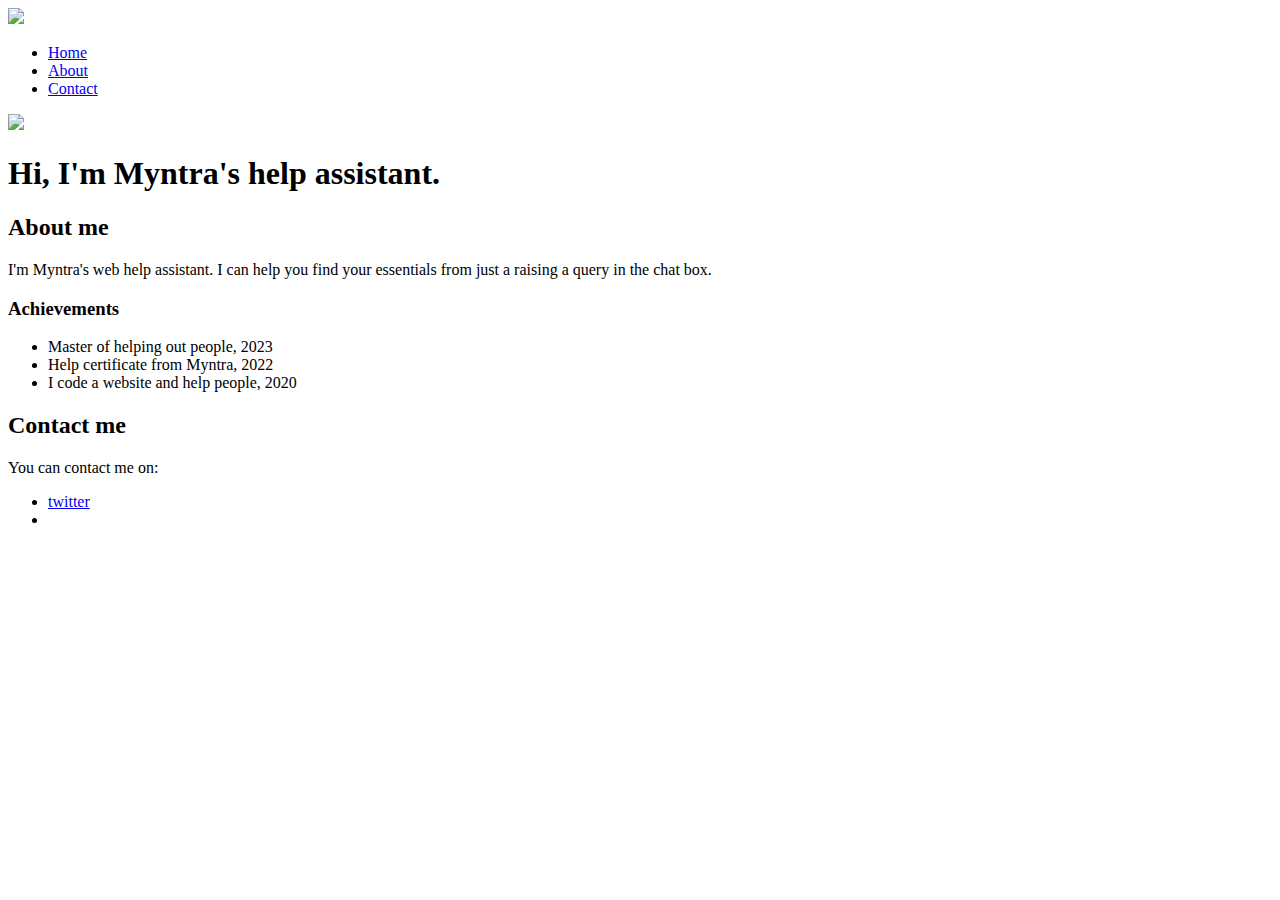
==== index.html @ 9c19818c "working model" ====
<!DOCTYPE html>
<html>
 <head>
  <title>Myntra shopping cart</title>
  <link rel="stylesheet" href="style.css">
 </head>
 <body>
  
  <header>
   <img src="https:codetheweb.cart/assets/img/posts/steps-to-creating-a-website/Myntra.jpg" class="profile-img">
   <nav>
    <ul> 
     <li><a href="#home">Home</a></li>
     <li><a href="#about">About</a></li>
     <li><a href="#contact">Contact</a></li>
    </ul>
   </nav>
  </header>
  <main>
   <section id="Home">
    <div class="section-inner">
     <img src="https:codetheweb.cart/assets/img/posts/steps-to-creating-a-website/Myntra.jpg" class="profile-img">
     <h1>Hi, I'm Myntra's help assistant.</h1>
    </div>
   </section>
   <section id="About">
    <div class="section-inner">
     <h2>About me</h2>
     <p>I'm Myntra's web help assistant. I can help you find your essentials from just a raising a query in the chat box.<p/>
     <h3>Achievements</h3>
      <ul>
       <li>Master of helping out people, 2023</li>
       <li>Help certificate from Myntra, 2022</li>
       <li>I code a website and help people, 2020</li>
      </ul>
     </div>
    </section>
    <section id="Contact">
     <div class="section-inner">
      <h2>Contact me</h2>
      <p>You can contact me on:</p>
       <ul>
        <li><a href="https://twitter.com/Myntra help assistant">twitter</a></li>
        <li><a href="https://www.instagram.com/user/Myntra help assistant</a></li>
       </ul>
     </div>
    </section>
  </main>
  <footer>
   Copyright Myntra help assistant, 2023
  </footer>
 </body>
</html>
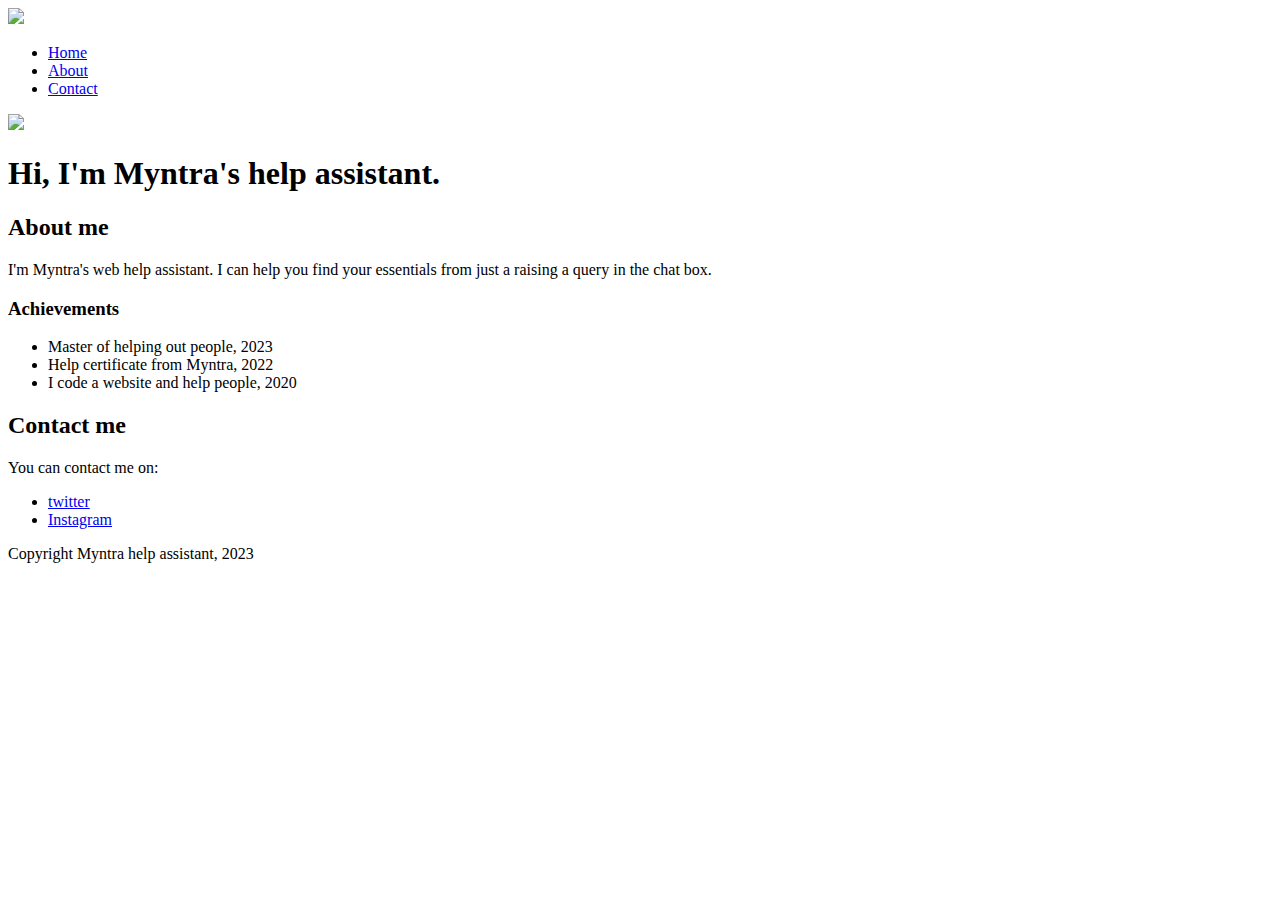
==== commit 6a7eda3b: "worked with ui" ====
--- a/index.html
+++ b/index.html
@@ -2,7 +2,7 @@
 <html>
  <head>
   <title>Myntra shopping cart</title>
-  <link rel="stylesheet" href="style.css">
+  <link rel="stylesheet" href="./style.css">
  </head>
  <body>
   
@@ -41,7 +41,7 @@
       <p>You can contact me on:</p>
        <ul>
         <li><a href="https://twitter.com/Myntra help assistant">twitter</a></li>
-        <li><a href="https://www.instagram.com/user/Myntra help assistant</a></li>
+        <li><a href="https://www.instagram.com/user/Myntra help assistant">Instagram</a></li>
        </ul>
      </div>
     </section>
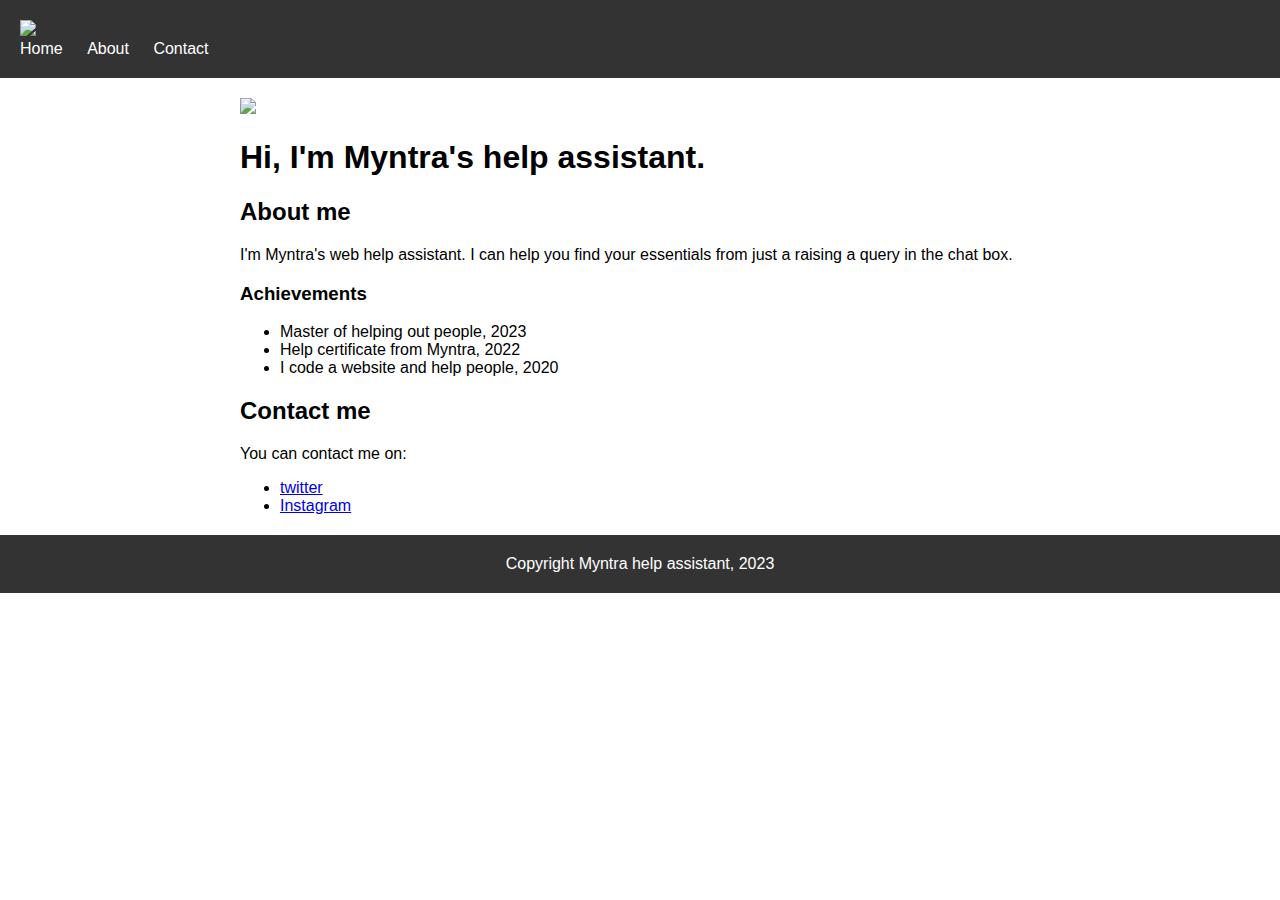
==== commit f2df5341: "hell style sheets yeagit add ." ====
--- a/index.html
+++ b/index.html
@@ -2,7 +2,7 @@
 <html>
  <head>
   <title>Myntra shopping cart</title>
-  <link rel="stylesheet" href="./style.css">
+  <link rel="stylesheet" href="./project.css">
  </head>
  <body>
   
--- a/project.css
+++ b/project.css
@@ -0,0 +1,91 @@
+/*style.css*/
+
+body{
+ font-family:Ariel, sans-serif;
+ margin: 0;
+ padding: 0;
+}
+
+header{
+ background-color:#333;
+ color:#fff;
+ padding:20px;
+}
+
+nav ul{
+ list-style:none;
+ margin: 0;
+ padding: 0;
+}
+
+nav ul li{
+ display:inline-block;
+ margin-right:20px;
+}
+
+nav ul li a{
+ color:#fff;
+ text-decoration:none;
+}
+
+main{
+ max-width:800px;
+ margin:20px auto;
+ padding:0 20px;
+}
+
+article{
+ display:inline-block;
+ vertical-align:top;
+ width:30%;
+ margin-right:3%;
+ margin-bottom:2%;
+ padding:10px;
+ background-color:#f5f5f5;
+ text-align:center;
+}
+
+article img{
+ max-width:100;
+}
+
+article h3{
+ color:#333;
+ margin-top:10px;
+}
+
+article p{
+ color:#999;
+ margin-top:10px;
+}
+
+article button{
+ display:block;
+ margin:10px auto 0;
+ padding: 10px;
+ background-color:#333;
+ color:#fff;
+ border:none;
+ border-radius:5px;
+ cursor:pointer;
+}
+
+section#categories{
+ float:right;
+ width:20%;
+ padding-right:20px;
+}
+
+section#categories ul li a{
+ display:block;
+ color:#333;
+ margin-bottom:10px;
+}
+
+footer{
+ background-color:#333;
+ color:#fff;
+ padding:20px;
+ text-align:center;
+}
+ 
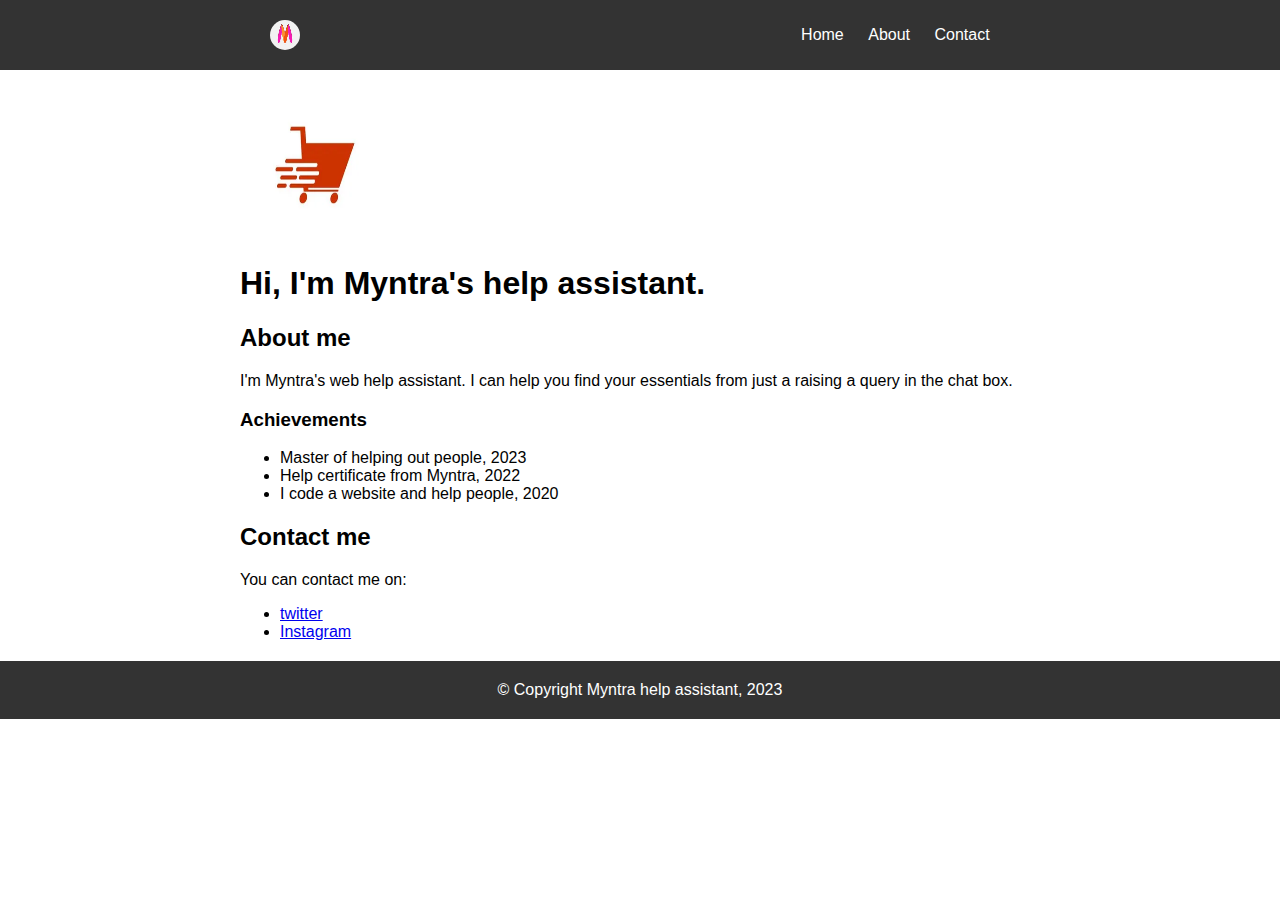
==== commit da956891: "images" ====
--- a/index.html
+++ b/index.html
@@ -6,8 +6,8 @@
  </head>
  <body>
   
-  <header>
-   <img src="https:codetheweb.cart/assets/img/posts/steps-to-creating-a-website/Myntra.jpg" class="profile-img">
+  <header style="display: flex; justify-content: space-around;align-items: center;">
+   <img src="./th.webp" class="profile-img" style="border-radius: 50%;width:30px;height:30px;">
    <nav>
     <ul> 
      <li><a href="#home">Home</a></li>
@@ -19,7 +19,7 @@
   <main>
    <section id="Home">
     <div class="section-inner">
-     <img src="https:codetheweb.cart/assets/img/posts/steps-to-creating-a-website/Myntra.jpg" class="profile-img">
+     <img src="./th (1).webp" class="profile-img" style="border-radius: 50%;width:150px;height:150px;">
      <h1>Hi, I'm Myntra's help assistant.</h1>
     </div>
    </section>
@@ -47,7 +47,7 @@
     </section>
   </main>
   <footer>
-   Copyright Myntra help assistant, 2023
+   &copy; Copyright Myntra help assistant, 2023
   </footer>
  </body>
 </html>
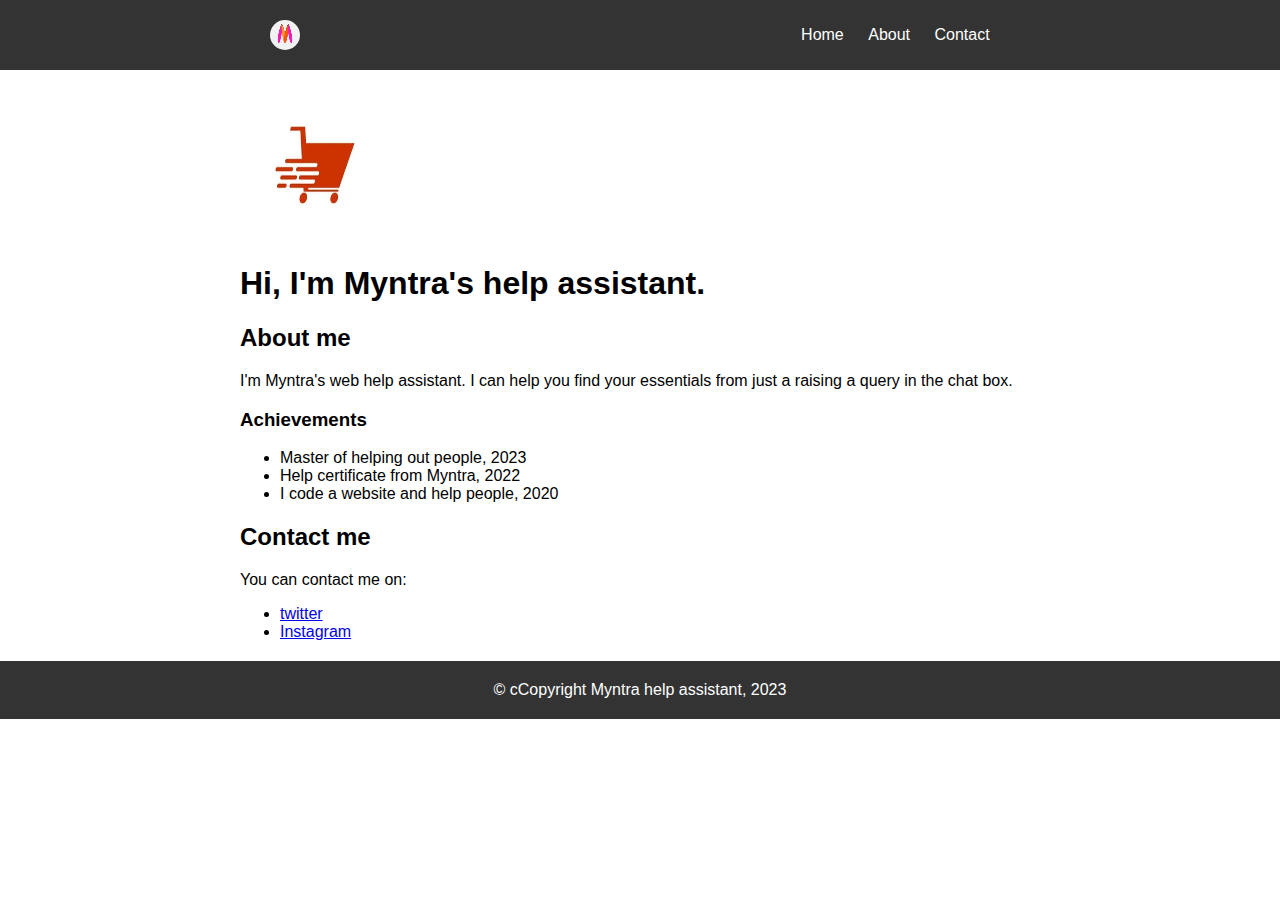
==== commit 062442a1: "copy" ====
--- a/index.html
+++ b/index.html
@@ -47,7 +47,7 @@
     </section>
   </main>
   <footer>
-   &copy; Copyright Myntra help assistant, 2023
+   &copy; cCopyright Myntra help assistant, 2023
   </footer>
  </body>
 </html>
